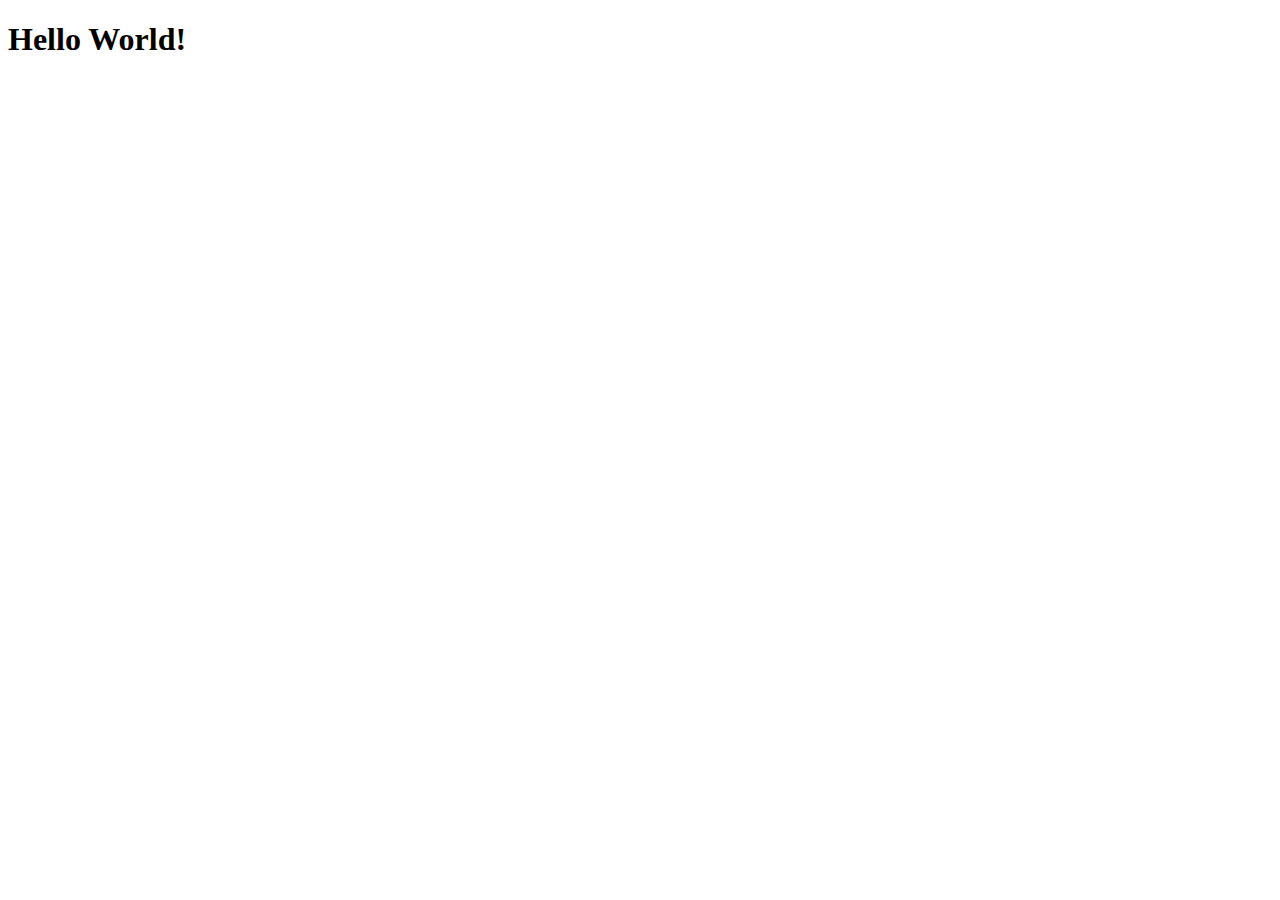
==== index.html @ 74cdda8e "Rename hello to index" ====
<!DOCTYPE html>
<html lang="en">
<head>
     <meta charset="UTF-8">
     <meta http-equiv="X-UA-Compatible" content="IE=edge">
     <meta name="viewport" content="width=device-width, initial-scale=1.0">
     <title>Document</title>
</head>
<body>
     <h1>Hello World!</h>
</body>
</html>
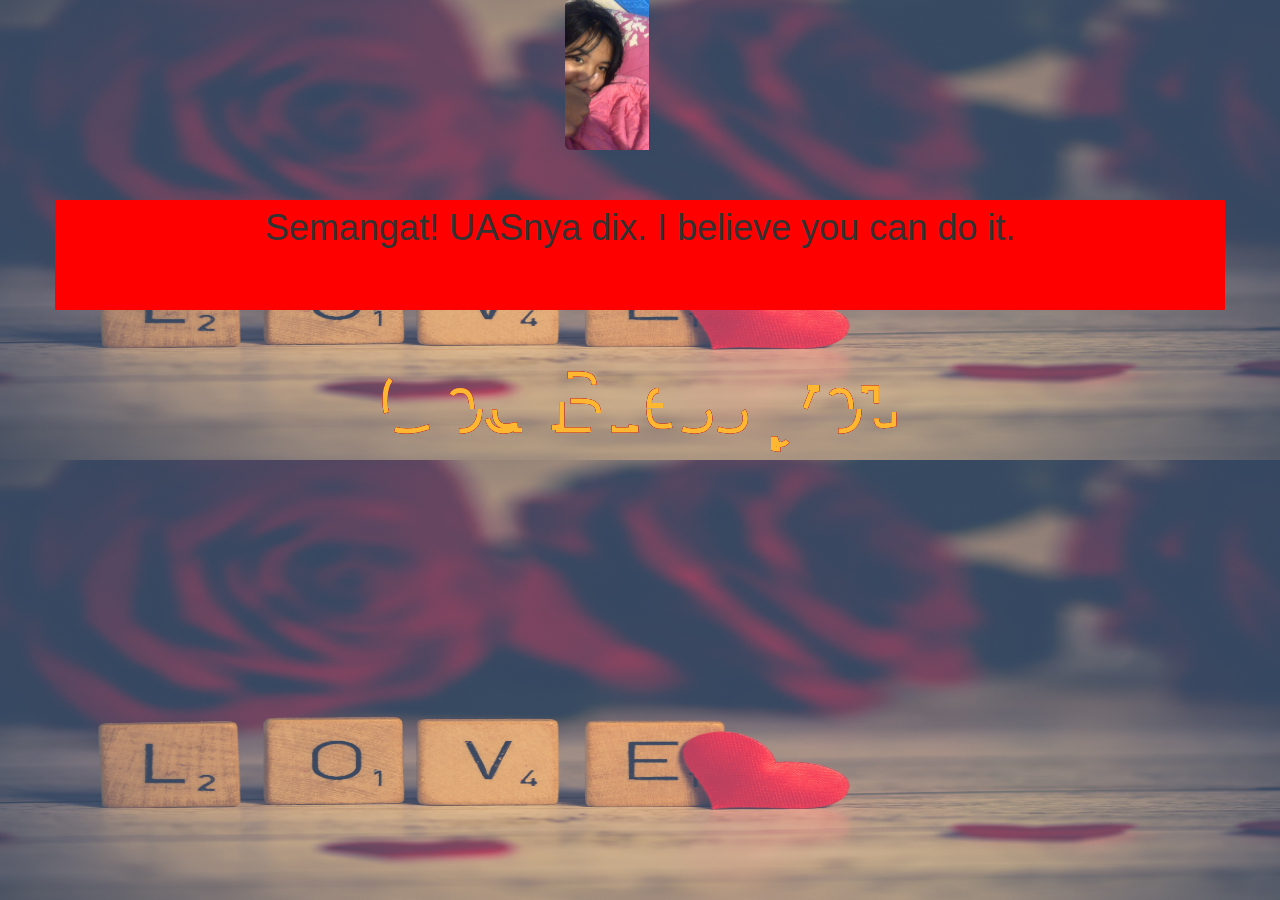
==== commit ff8e29bb: "FINISH" ====
--- a/index.html
+++ b/index.html
@@ -1,12 +1,45 @@
 <!DOCTYPE html>
 <html lang="en">
+
 <head>
      <meta charset="UTF-8">
      <meta http-equiv="X-UA-Compatible" content="IE=edge">
      <meta name="viewport" content="width=device-width, initial-scale=1.0">
-     <title>Document</title>
+     <title>Semangat!!!!!</title>
+     <link rel="stylesheet" href="style.css">
+     <link href="//maxcdn.bootstrapcdn.com/bootstrap/3.3.0/css/bootstrap.min.css" rel="stylesheet" id="bootstrap-css"> 
+     <link href="//maxcdn.bootstrapcdn.com/bootstrap/3.3.0/css/bootstrap.min.css" rel="stylesheet" id="bootstrap-css">
+     <script src="//maxcdn.bootstrapcdn.com/bootstrap/3.3.0/js/bootstrap.min.js"></script>
+     <script src="//code.jquery.com/jquery-1.11.1.min.js"></script>
 </head>
+
 <body>
-     <h1>Hello World!</h>
+     <div class="card-container">
+          <div class="card">
+               <div class="side"><img src="foto.jpg"
+                         alt="Jimmy Eat World"></div>
+               <div class="side back"><img src="fresh.jpg"></div>
+          </div>
+     </div>
+     <br><br>
+<div class="container">
+     <h1>Semangat! UASnya dix. I believe you can do it.</h1>
+</div>
+<div class="textanimasi">
+	<svg viewBox="0 0 800 150">
+    <symbol id="s-text">
+		<text text-anchor="middle" x="50%" y="80%">God Bless you</text>
+	</symbol>
+
+	<g class = "g-ants">
+		<use xlink:href="#s-text" class="text-copy"></use>
+		<use xlink:href="#s-text" class="text-copy"></use>
+		<use xlink:href="#s-text" class="text-copy"></use>
+		<use xlink:href="#s-text" class="text-copy"></use>
+		<use xlink:href="#s-text" class="text-copy"></use>
+	</g>
+</svg>
+</div>
 </body>
-</html>
+
+</html>--- a/style.css
+++ b/style.css
@@ -0,0 +1,139 @@
+body {
+	
+	background-image: url('love.jpg');
+	background-size: 100% 100% !important;
+	font: 600 14px/24px "Open Sans", "HelveticaNeue-Light", "Helvetica Neue Light",
+		"Helvetica Neue", Helvetica, Arial, "Lucida Grande", Sans-Serif;
+	margin: 12px 0;
+}
+
+.card-container .card .side img{
+	cursor: pointer;
+	height: 100%;
+	perspective: 600;
+	position: relative;
+}
+
+.card-container {
+	margin: auto auto;
+	cursor: pointer;
+	height: 150px;
+	perspective: 600;
+	position: relative;
+	width: 150px;
+}
+.card {
+	height: 100%;
+	margin: auto auto;
+	position: absolute;
+	transform-style: preserve-3d;
+	transition: all 1s ease-in-out;
+	width: 100%;
+}
+.card:hover {
+	transform: rotateY(180deg);
+}
+.card .side {
+	backface-visibility: hidden;
+	border-radius: 6px;
+	height: 100%;
+	position: absolute;
+	overflow: hidden;
+	width: 100%;
+}
+.card .back {
+	margin: 0 auto;
+	width: 200px;
+	background: #00ff1e;
+	color: #0087cc;
+	line-height: 150px;
+	text-align: center;
+	transform: rotateY(180deg);
+}
+/* Untuk block tulisan*/
+.container {
+	border-style: hidden;
+	border-radius: 1px;
+	margin: auto auto;
+	margin-top:10px;
+	border: 1px;
+     width: 55%;
+	text-align: center;
+	height: 110px;
+	background-color: red;
+	animation-name: example;
+	animation-duration: 5s;
+	animation-iteration-count: infinite;
+}
+.container h1{
+     padding-top: 5px;
+}
+@media only screen {
+	.container h1{
+		margin-top:3px;
+	}
+}
+
+@keyframes example {
+	0% {
+		background-color: red;
+	}
+	25% {
+		background-color: yellow;
+	}
+	50% {
+		background-color: blue;
+	}
+	100% {
+		background-color: green;
+	}
+}
+/*Animasi ke 3*/
+svg {
+	display: block;
+	font: 6.5em "Montserrat";
+	width: 800px;
+	height: 150px;
+	margin: 0 auto;
+	max-width: 100%;
+}
+
+.text-copy {
+	fill: none;
+	stroke: white;
+	stroke-dasharray: 6% 29%;
+	stroke-width: 5px;
+	stroke-dashoffset: 0%;
+	animation: stroke-offset 5.5s infinite linear;
+}
+
+.text-copy:nth-child(1) {
+	stroke: #4d163d;
+	animation-delay: -1;
+}
+
+.text-copy:nth-child(2) {
+	stroke: #840037;
+	animation-delay: -2s;
+}
+
+.text-copy:nth-child(3) {
+	stroke: #bd0034;
+	animation-delay: -3s;
+}
+
+.text-copy:nth-child(4) {
+	stroke: #bd0034;
+	animation-delay: -4s;
+}
+
+.text-copy:nth-child(5) {
+	stroke: #fdb731;
+	animation-delay: -5s;
+}
+
+@keyframes stroke-offset {
+	100% {
+		stroke-dashoffset: -35%;
+	}
+}
